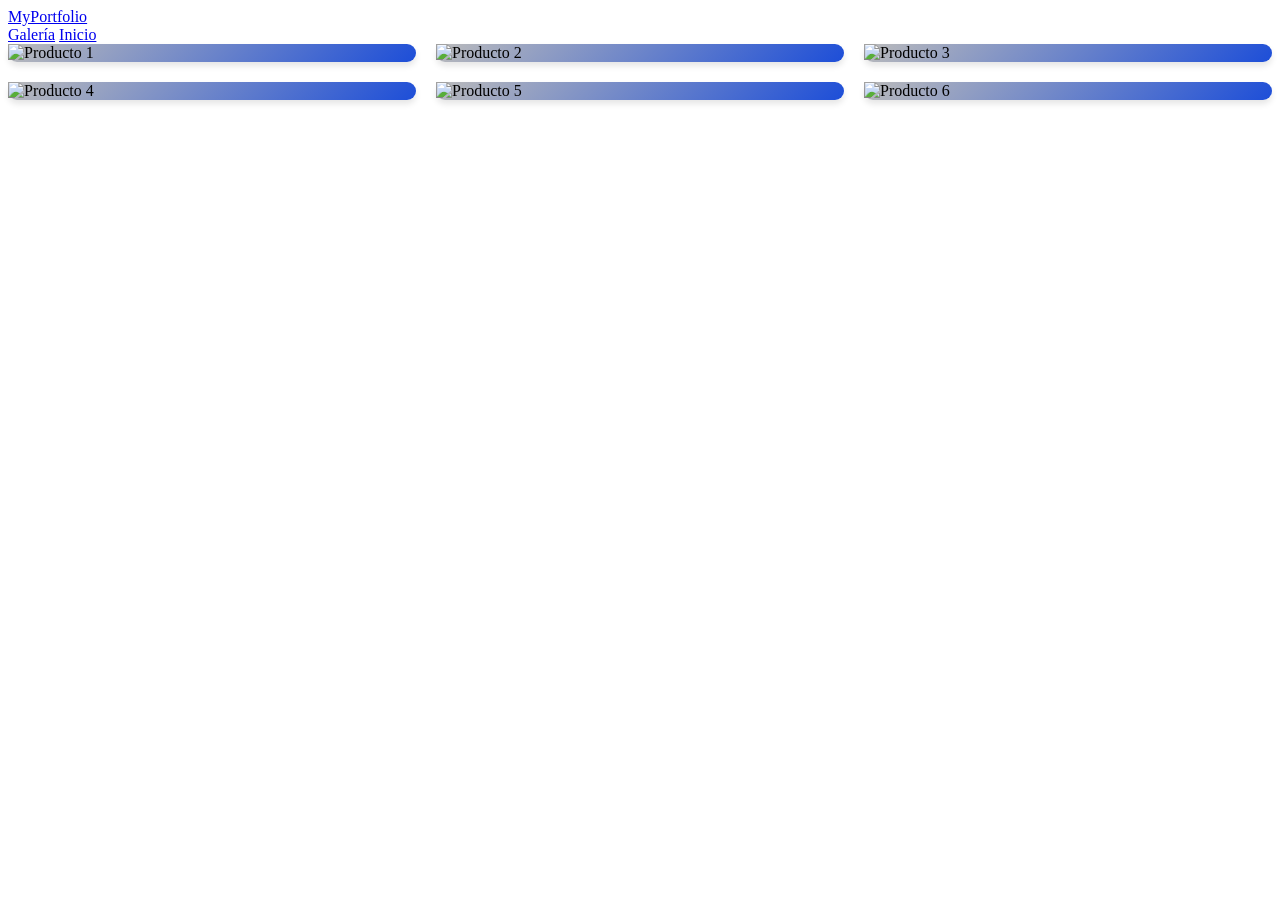
==== galery.html @ ed5e2ab4 "feat: agregar trabajo final" ====
<!DOCTYPE html>
<html lang="es">

<head>
    <meta charset="UTF-8">
    <meta name="viewport" content="width=device-width, initial-scale=1.0">
    <link rel="stylesheet" href="css/galery.css">
    <title>Document</title>
</head>

<body>
    <nav class="navbar">
        <a class="logo" href="#inicio">MyPortfolio</a>
        <div class="nav-links">
            <a href="galery.html" target="_blank">Galería</a>
            <a href="index.html">Inicio</a>
        </div>
    </nav>
    <div class="container">
        <div class="card">
            <img src="https://picsum.photos/300/200?random=1" alt="Producto 1">
        </div>
        <div class="card">
            <img src="https://picsum.photos/300/200?random=2" alt="Producto 2">
        </div>
        <div class="card">
            <img src="https://picsum.photos/300/200?random=3" alt="Producto 3">
        </div>
        <div class="card">
            <img src="https://picsum.photos/300/200?random=4" alt="Producto 4">
        </div>
        <div class="card">
            <img src="https://picsum.photos/300/200?random=5" alt="Producto 5">
        </div>
        <div class="card">
            <img src="https://picsum.photos/300/200?random=6" alt="Producto 6">
        </div>
    </div>
</body>

</html>
---- css/galery.css ----
.container {
    display: grid;
    grid-template-columns: 1fr;
    gap: 20px;
}

.card {
    background: linear-gradient(135deg, #bbbbbb, #1d4ed8);
    box-shadow: 0 4px 6px rgba(0, 0, 0, 0.1);
    transition: transform 0.3s ease, box-shadow 0.3s ease;
    border-radius: 10px;
}

.card:hover {
    transform: scale(1.03);
    box-shadow: 0 10px 15px rgba(0, 0, 0, 0.15);
}

.card img {
    width: 100%;
    height: 100%;
}


@media (min-width: 768px) {
    .container {
        grid-template-columns: repeat(2, 1fr);
    }
}

@media (min-width: 1024px) {
    .container {
        grid-template-columns: repeat(3, 1fr);
    }
}
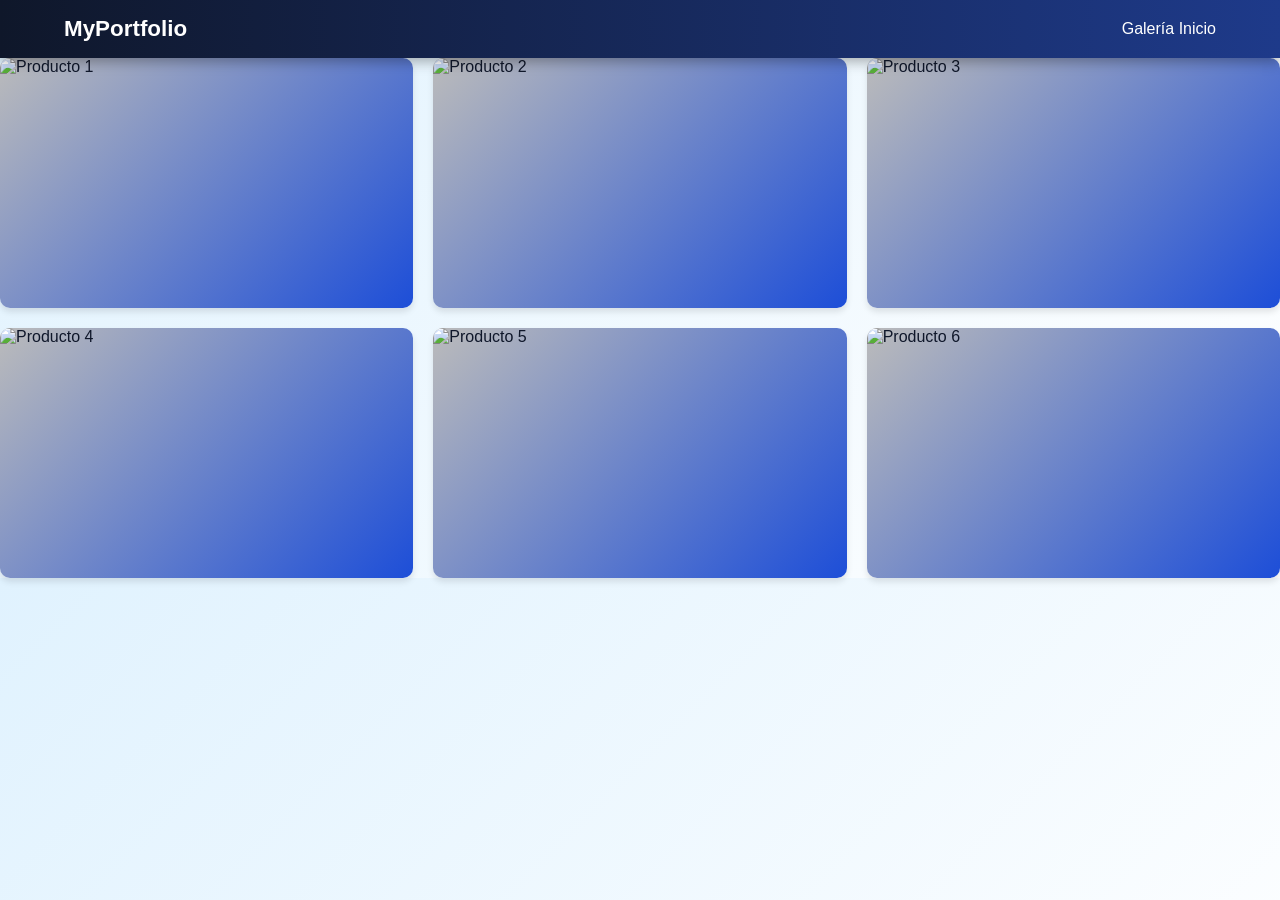
==== commit f6d4e6d0: "feat: nueva version" ====
--- a/galery.html
+++ b/galery.html
@@ -4,7 +4,7 @@
 <head>
     <meta charset="UTF-8">
     <meta name="viewport" content="width=device-width, initial-scale=1.0">
-    <link rel="stylesheet" href="css/galery.css">
+    <link rel="stylesheet" href="css/styles.css">
     <title>Document</title>
 </head>
 
@@ -13,26 +13,26 @@
         <a class="logo" href="#inicio">MyPortfolio</a>
         <div class="nav-links">
             <a href="galery.html" target="_blank">Galería</a>
-            <a href="index.html">Inicio</a>
+            <a href="index.html" >Inicio</a>
         </div>
     </nav>
-    <div class="container">
-        <div class="card">
+    <div class="contenedor">
+        <div class="CARD">
             <img src="https://picsum.photos/300/200?random=1" alt="Producto 1">
         </div>
-        <div class="card">
+        <div class="CARD">
             <img src="https://picsum.photos/300/200?random=2" alt="Producto 2">
         </div>
-        <div class="card">
+        <div class="CARD">
             <img src="https://picsum.photos/300/200?random=3" alt="Producto 3">
         </div>
-        <div class="card">
+        <div class="CARD">
             <img src="https://picsum.photos/300/200?random=4" alt="Producto 4">
         </div>
-        <div class="card">
+        <div class="CARD">
             <img src="https://picsum.photos/300/200?random=5" alt="Producto 5">
         </div>
-        <div class="card">
+        <div class="CARD">
             <img src="https://picsum.photos/300/200?random=6" alt="Producto 6">
         </div>
     </div>
--- a/css/styles.css
+++ b/css/styles.css
@@ -0,0 +1,192 @@
+body {
+    font-family: 'Poppins', sans-serif;
+    background: linear-gradient(135deg, #e0f2fe, #ffffff);
+    color: #0f172a;
+    margin: 0;
+    padding: 0;
+}
+
+.navbar {
+    position: sticky;
+    top: 0;
+    display: flex;
+    justify-content: space-between;
+    align-items: center;
+    padding: 16px 5%;
+    background: linear-gradient(90deg, #0f172a, #1e3a8a);
+    color: #fff;
+    box-shadow: 0 4px 12px rgba(0, 0, 0, 0.3);
+    z-index: 10;
+}
+
+.logo {
+    color: #ffffff;
+    font-weight: bold;
+    text-decoration: none;
+    font-size: 1.4rem;
+    transition: transform 0.3s ease;
+}
+
+.logo:hover {
+    transform: scale(1.1);
+}
+
+.nav-links a {
+    color: #fff;
+    text-decoration: none;
+    font-weight: 500;
+    transition: color 0.3s ease;
+}
+
+.nav-links a:hover {
+    color: #3b82f6;
+}
+
+.hero {
+    min-height: 70vh;
+    display: flex;
+    align-items: center;
+    justify-content: center;
+    padding: 5vw;
+    background: linear-gradient(135deg, #3b82f6, #10b981);
+    color: #fff;
+    text-align: center;
+}
+
+.hero h1 {
+    font-size: 3.2rem;
+    margin-bottom: 1rem;
+    text-shadow: 2px 2px 6px rgba(0, 0, 0, 0.3);
+}
+
+.hero p {
+    font-size: 1.2rem;
+    line-height: 1.6;
+}
+
+.button {
+    display: inline-block;
+    margin-top: 1rem;
+    padding: 0.9rem 1.4rem;
+    background-color: #f7f7f7;
+    color: #0f172a;
+    text-decoration: none;
+    border-radius: 12px;
+    font-weight: bold;
+    transition: all 0.3s ease;
+}
+
+.button:hover {
+    background-color: #10b981;
+    color: #fff;
+    transform: translateY(-3px);
+}
+
+.cards {
+    display: flex;
+    gap: 1rem;
+    flex-wrap: wrap;
+    margin-top: 2rem;
+}
+
+.contenedor {
+    display: grid;
+    gap: 20px;
+    grid-template-columns: repeat(1fr);
+}
+
+.CARD {
+    background: linear-gradient(135deg, #bbbbbb, #1d4ed8);
+    box-shadow: 0 4px 6px rgba(0, 0, 0, 0.1);
+    transition: transform 0.3s ease, box-shadow 0.3s ease;
+    border-radius: 10px;
+    overflow: hidden;
+    width: 100%;
+    height: 250px;
+    display: flex;
+    justify-content: center;
+    align-items: center;
+}
+
+.CARD:hover {
+    transform: scale(1.03);
+    box-shadow: 0 10px 15px rgba(0, 0, 0, 0.15);
+}
+
+.CARD img {
+    width: 100%;
+    height: 100%;
+    object-fit: cover;
+    display: block;
+    border-radius: 10px;
+}
+
+.card {
+    flex: 1;
+    min-width: 220px;
+    background: linear-gradient(135deg, #3b82f6, #10b981);
+    color: #ffffff;
+    padding: 1.5rem;
+    border-radius: 16px;
+    box-shadow: 0 6px 15px rgba(0, 0, 0, 0.2);
+    transition: transform 0.3s ease;
+}
+
+.card:hover {
+    transform: scale(1.05);
+}
+
+.profile-row {
+    display: flex;
+    align-items: center;
+    gap: 1rem;
+    margin-top: 2rem;
+    padding: 1.5rem;
+    background: #10b981;
+    color: #fff;
+    border-radius: 16px;
+    box-shadow: 0 6px 15px rgba(0, 0, 0, 0.2);
+}
+
+.profile-row img {
+    width: 120px;
+    height: 120px;
+    border-radius: 50%;
+    border: 3px solid #ffffff;
+}
+
+.tags span {
+    background-color: #0f172a;
+    color: #ffffff;
+    padding: 10px 14px;
+    border-radius: 20px;
+    font-weight: bold;
+    transition: background 0.3s ease;
+}
+
+.tags span:hover {
+    background-color: #3b82f6;
+    color: #fff;
+}
+
+.footer {
+    margin-top: 3rem;
+    padding: 1.5rem;
+    text-align: center;
+    background: #0f172a;
+    color: #fff;
+    font-size: 0.9rem;
+    letter-spacing: 1px;
+}
+
+@media (min-width: 768px) {
+    .contenedor {
+        grid-template-columns: repeat(2, 1fr);
+    }
+}
+
+@media (min-width: 1024px) {
+    .contenedor {
+        grid-template-columns: repeat(3, 1fr);
+    }
+}
